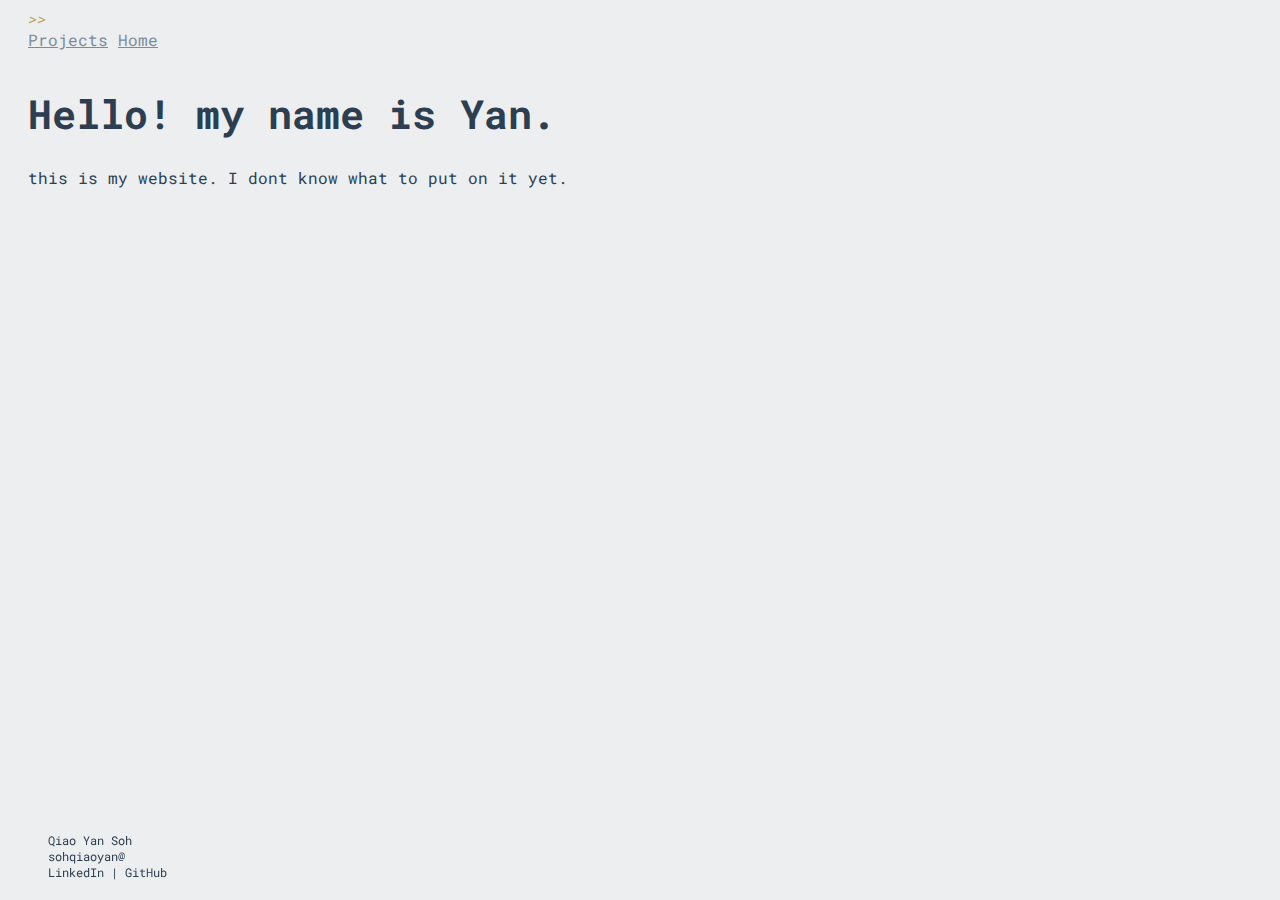
==== index.html @ bb60ef80 "Add files via upload" ====
<!DOCTYPE html>
<html lang="en">


<head> <!-- Head elements are for metadata. -->
    <title>Nice to meet you!</title>

    <link rel="preconnect" href="https://fonts.googleapis.com">
    <link rel="preconnect" href="https://fonts.gstatic.com" crossorigin>
    <link href="https://fonts.googleapis.com/css2?family=Roboto+Mono:ital,wght@0,300;0,500;1,400&display=swap" rel="stylesheet">
    <link rel="stylesheet" type="text/css" href="style.css">
    
    <meta name="viewport" content="width=device-width, initial-scale=1.0">
</head>

<body id='body'>
    <script type="text/javascript" src="https://ajax.googleapis.com/ajax/libs/jquery/3.2.1/jquery.min.js"></script>
    <script type="text/javascript" src="read.js"></script>
    <main>
        <em>>></em> 
        <div id="nav"></div>
   
        <h1>Hello! my name is Yan.</h1>
        this is my website. I dont know what to put on it yet. 

        <div class="contact">   
            Qiao Yan Soh
            <br> sohqiaoyan@
            <br> LinkedIn | GitHub
        </div>

        <br>

    </main>


</body>
</html>
---- style.css ----
/*
CSS file for personal webpage.
Qiao Yan Soh
*/


/* Text styles */

body {
    font-family: 'Roboto Mono', monospace;
    font-size: 16px;
    color: #2C3E50;
    background-color: #eceef0;
    padding-left: 20px;
}

p {
    color: #34495e;
}

p::selection {
    background: #7d8b98;
    color: #eceef0;
}

h1 {
    font-style: normal;
    font-weight: bold;
    font-size: 40px;
    padding-top: 10px;
}

em{
    color:#bfa563;
    font-style: oblique;
}

a { /* Normal link color */
    color: #7d8b98;
}

/* Navigation bar style */
.navbar {
    position: fixed;
    top: 0;
    width: 100%;
    list-style-type: none;
    margin: 0;
    padding-left: 20px;
    padding-bottom: 10px;
    overflow: hidden;
}

.navbar a { /* Nav link color */
    color: #bfa563;
    display: block;
    padding: 10px 8px;
    float:left;
    text-align: center;
}

.navbar a:hover { /* Link hover color */
    color: #2C3E50;
}

.contact {
    position: fixed;
    bottom: 0;
    font-size: 12px;
    padding-left: 20px;
    padding-bottom: 20px;
}
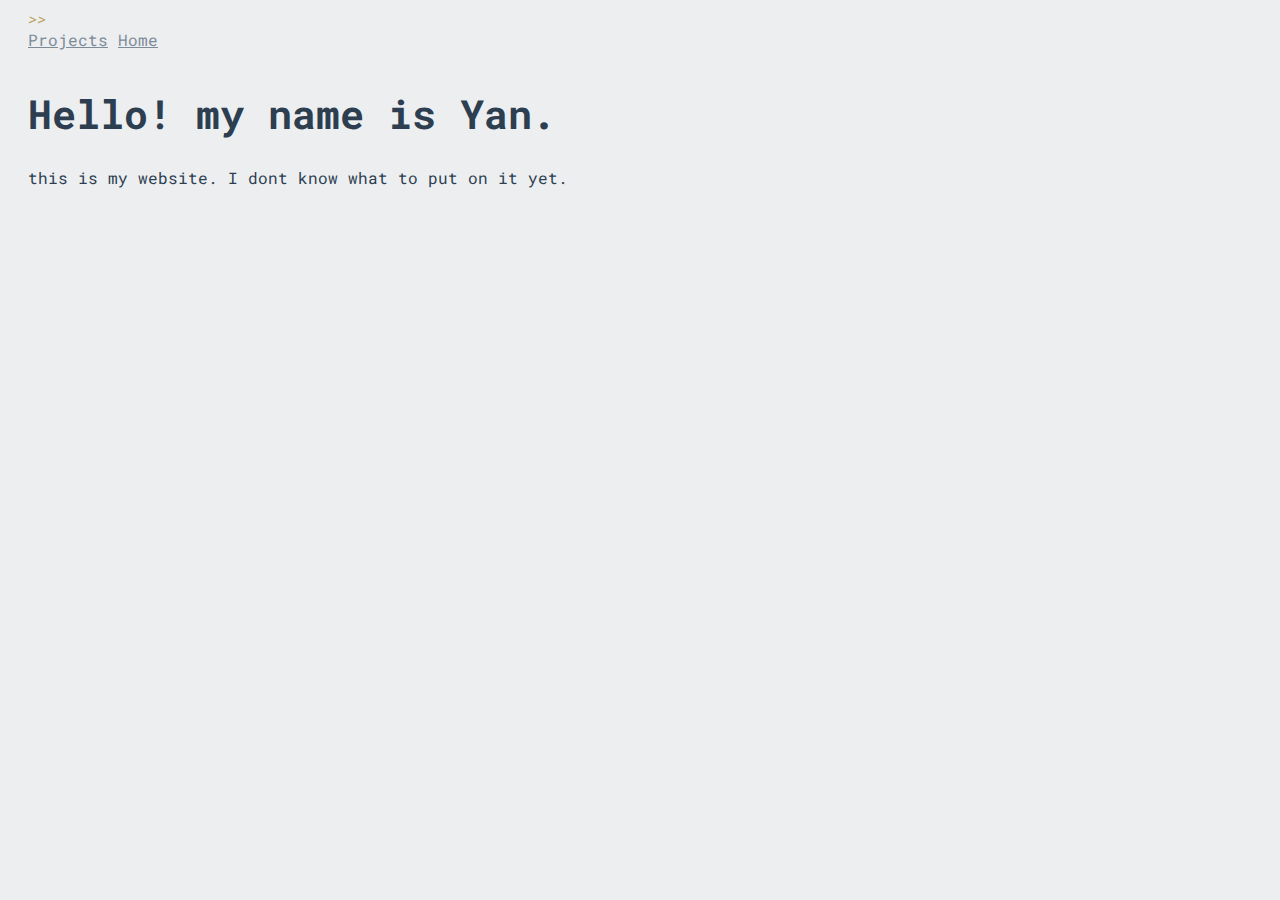
==== commit a1584019: "Add files via upload" ====
--- a/index.html
+++ b/index.html
@@ -23,11 +23,7 @@
         <h1>Hello! my name is Yan.</h1>
         this is my website. I dont know what to put on it yet. 
 
-        <div class="contact">   
-            Qiao Yan Soh
-            <br> sohqiaoyan@
-            <br> LinkedIn | GitHub
-        </div>
+        <div class="footer"> </div>
 
         <br>
 
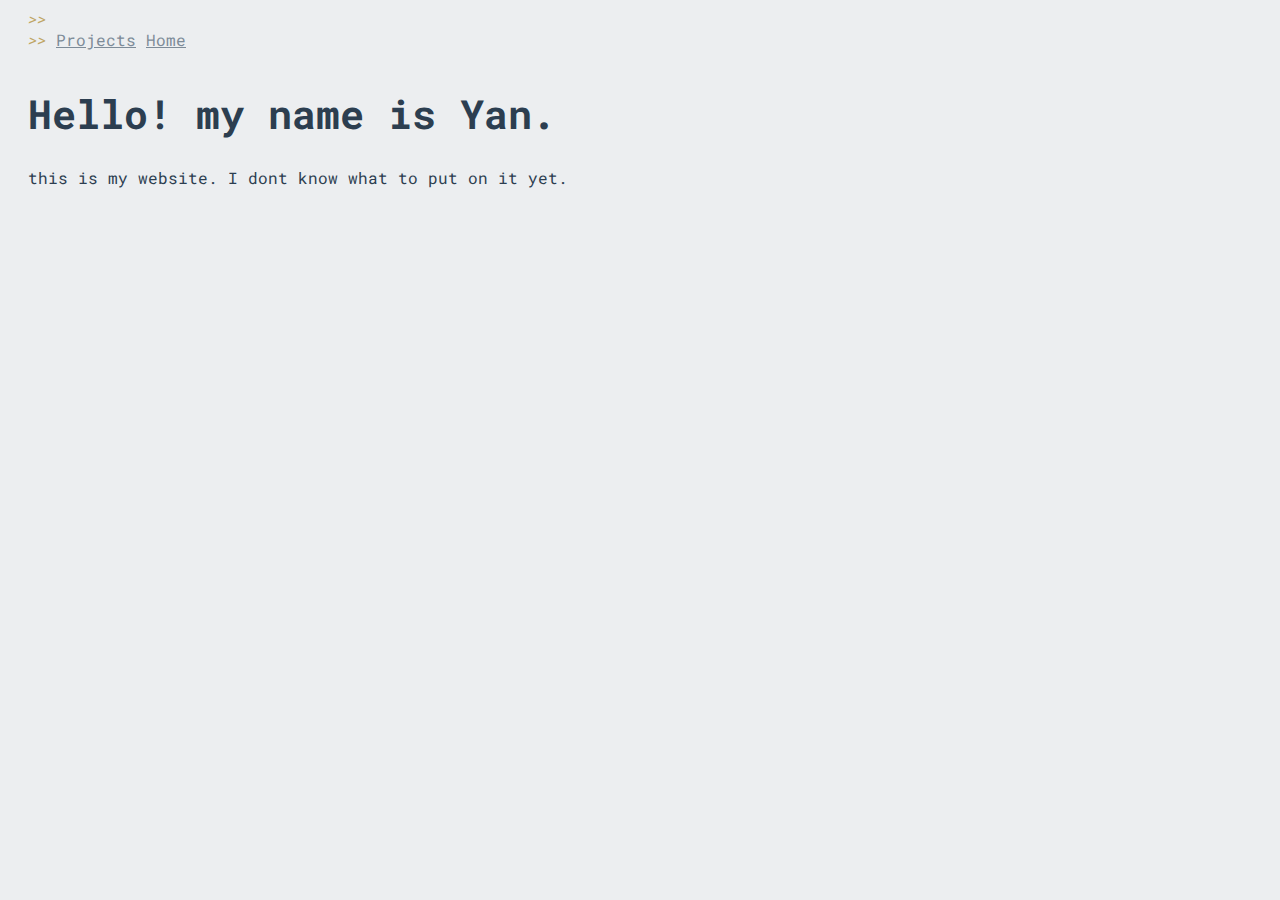
==== commit dc0e21fe: "Add files via upload" ====
--- a/index.html
+++ b/index.html
@@ -23,7 +23,7 @@
         <h1>Hello! my name is Yan.</h1>
         this is my website. I dont know what to put on it yet. 
 
-        <div class="footer"> </div>
+        <div id="footer"> </div>
 
         <br>
 
--- a/style.css
+++ b/style.css
@@ -40,7 +40,7 @@
 }
 
 /* Navigation bar style */
-.navbar {
+.nav {
     position: fixed;
     top: 0;
     width: 100%;
@@ -51,7 +51,7 @@
     overflow: hidden;
 }
 
-.navbar a { /* Nav link color */
+.nav a { /* Nav link color */
     color: #bfa563;
     display: block;
     padding: 10px 8px;
@@ -59,7 +59,7 @@
     text-align: center;
 }
 
-.navbar a:hover { /* Link hover color */
+.nav a:hover { /* Link hover color */
     color: #2C3E50;
 }
 
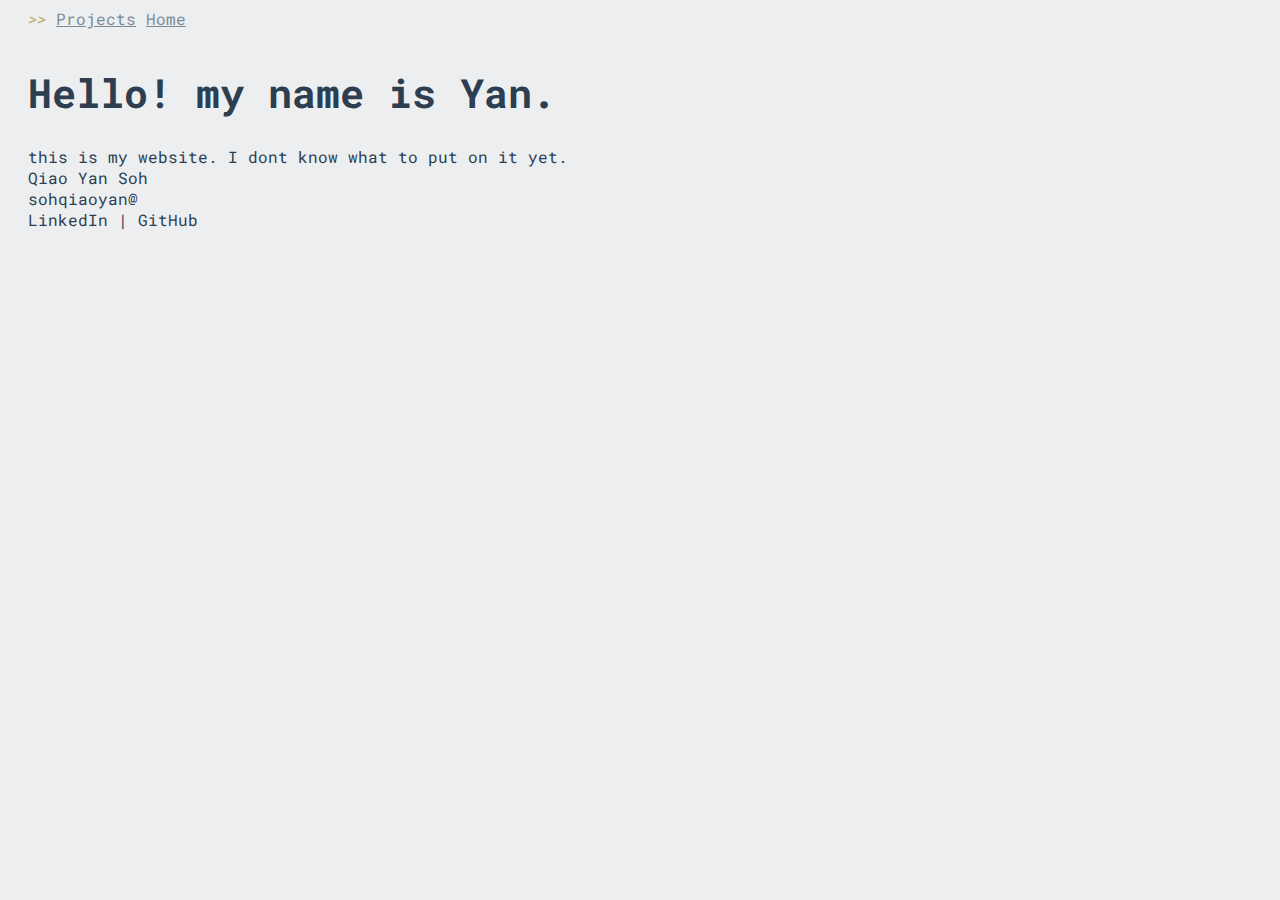
==== commit 89de6ed5: "Update index.html" ====
--- a/index.html
+++ b/index.html
@@ -17,7 +17,7 @@
     <script type="text/javascript" src="https://ajax.googleapis.com/ajax/libs/jquery/3.2.1/jquery.min.js"></script>
     <script type="text/javascript" src="read.js"></script>
     <main>
-        <em>>></em> 
+
         <div id="nav"></div>
    
         <h1>Hello! my name is Yan.</h1>
@@ -31,4 +31,4 @@
 
 
 </body>
-</html>+</html>
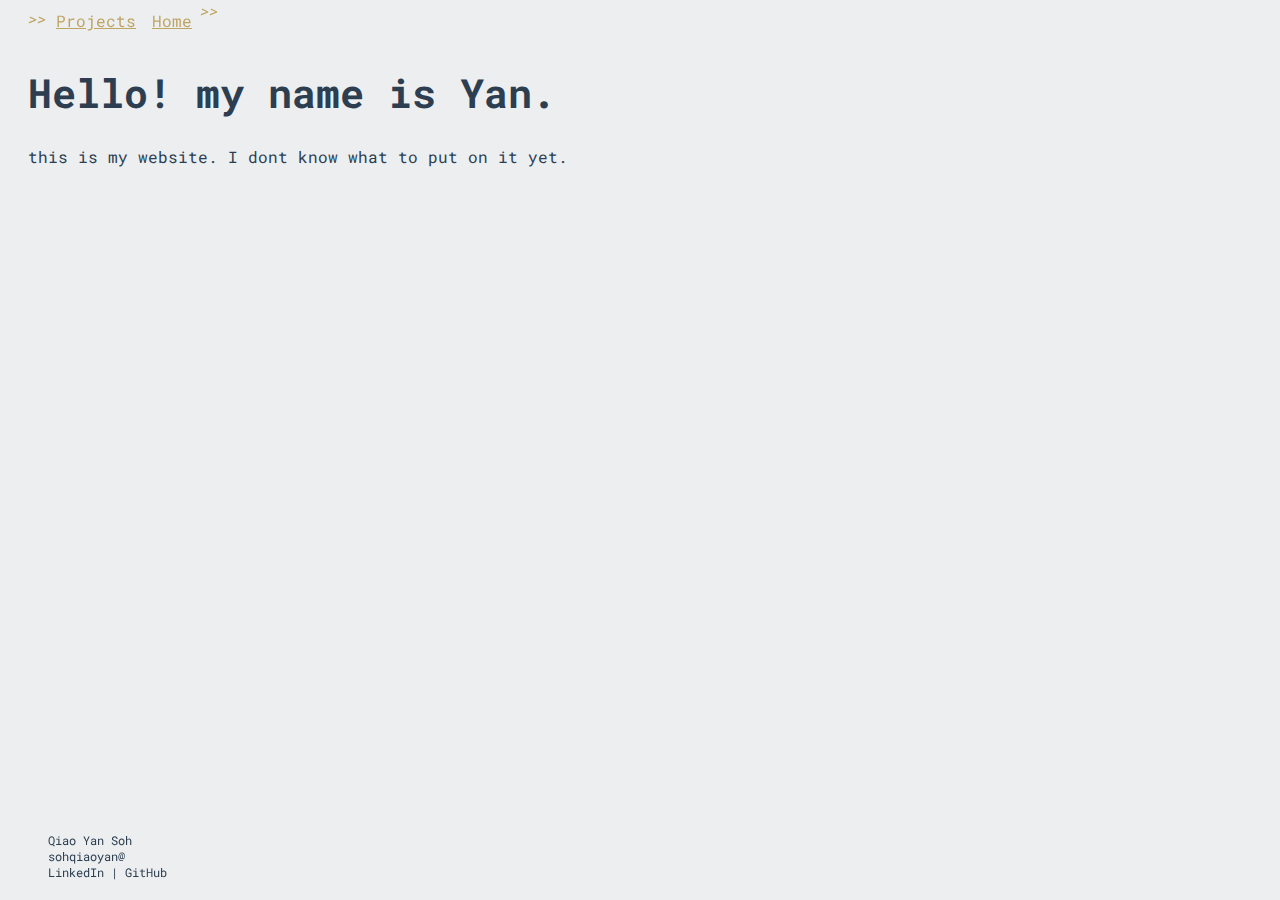
==== commit acc67056: "Add files via upload" ====
--- a/index.html
+++ b/index.html
@@ -17,7 +17,7 @@
     <script type="text/javascript" src="https://ajax.googleapis.com/ajax/libs/jquery/3.2.1/jquery.min.js"></script>
     <script type="text/javascript" src="read.js"></script>
     <main>
-
+        <em>>></em> 
         <div id="nav"></div>
    
         <h1>Hello! my name is Yan.</h1>
@@ -31,4 +31,4 @@
 
 
 </body>
-</html>
+</html>--- a/style.css
+++ b/style.css
@@ -40,7 +40,7 @@
 }
 
 /* Navigation bar style */
-.nav {
+#nav {
     position: fixed;
     top: 0;
     width: 100%;
@@ -51,7 +51,7 @@
     overflow: hidden;
 }
 
-.nav a { /* Nav link color */
+#nav a { /* Nav link color */
     color: #bfa563;
     display: block;
     padding: 10px 8px;
@@ -59,11 +59,11 @@
     text-align: center;
 }
 
-.nav a:hover { /* Link hover color */
+#nav a:hover { /* Link hover color */
     color: #2C3E50;
 }
 
-.contact {
+#footer {
     position: fixed;
     bottom: 0;
     font-size: 12px;
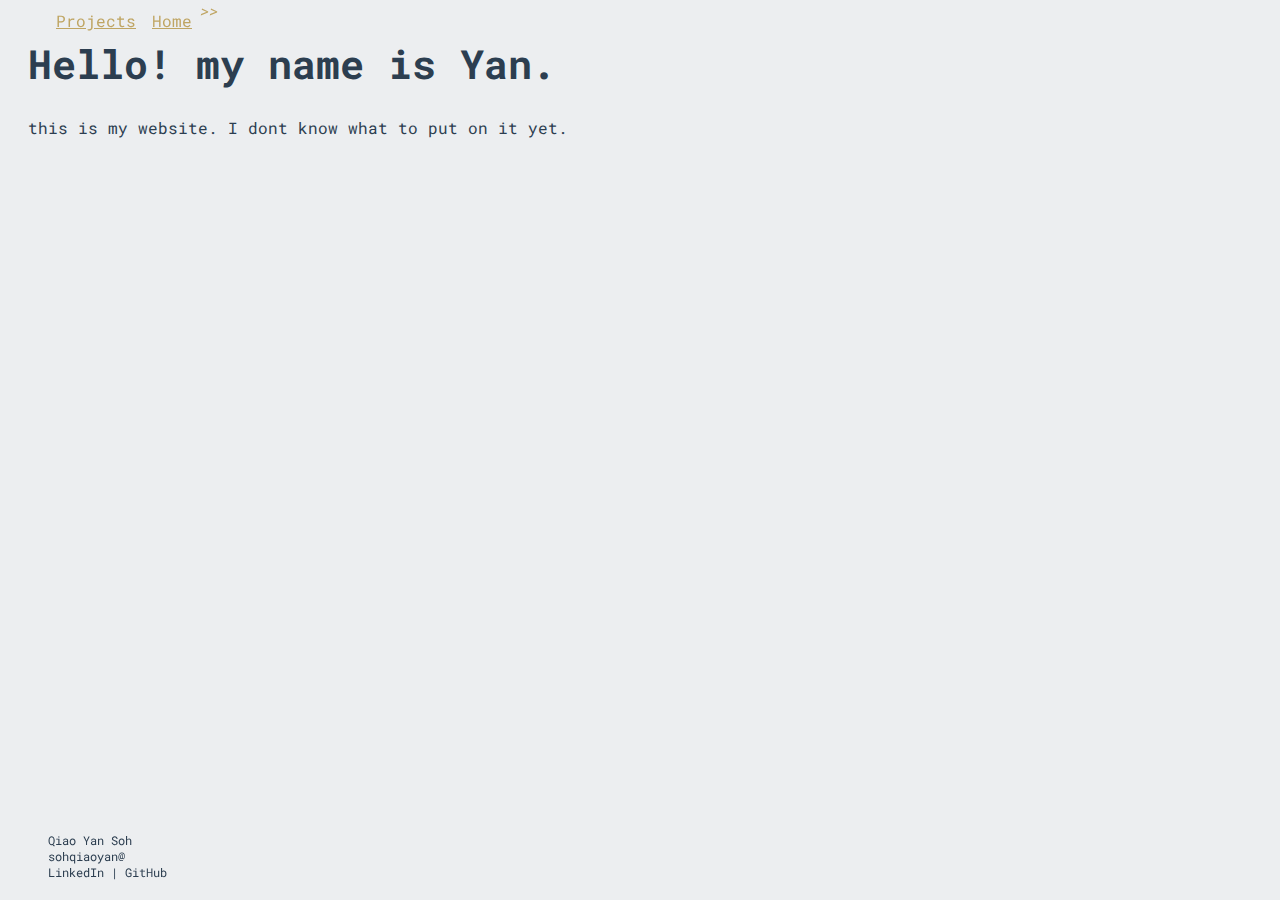
==== commit faa5191a: "Update index.html" ====
--- a/index.html
+++ b/index.html
@@ -17,7 +17,6 @@
     <script type="text/javascript" src="https://ajax.googleapis.com/ajax/libs/jquery/3.2.1/jquery.min.js"></script>
     <script type="text/javascript" src="read.js"></script>
     <main>
-        <em>>></em> 
         <div id="nav"></div>
    
         <h1>Hello! my name is Yan.</h1>
@@ -31,4 +30,4 @@
 
 
 </body>
-</html>+</html>
